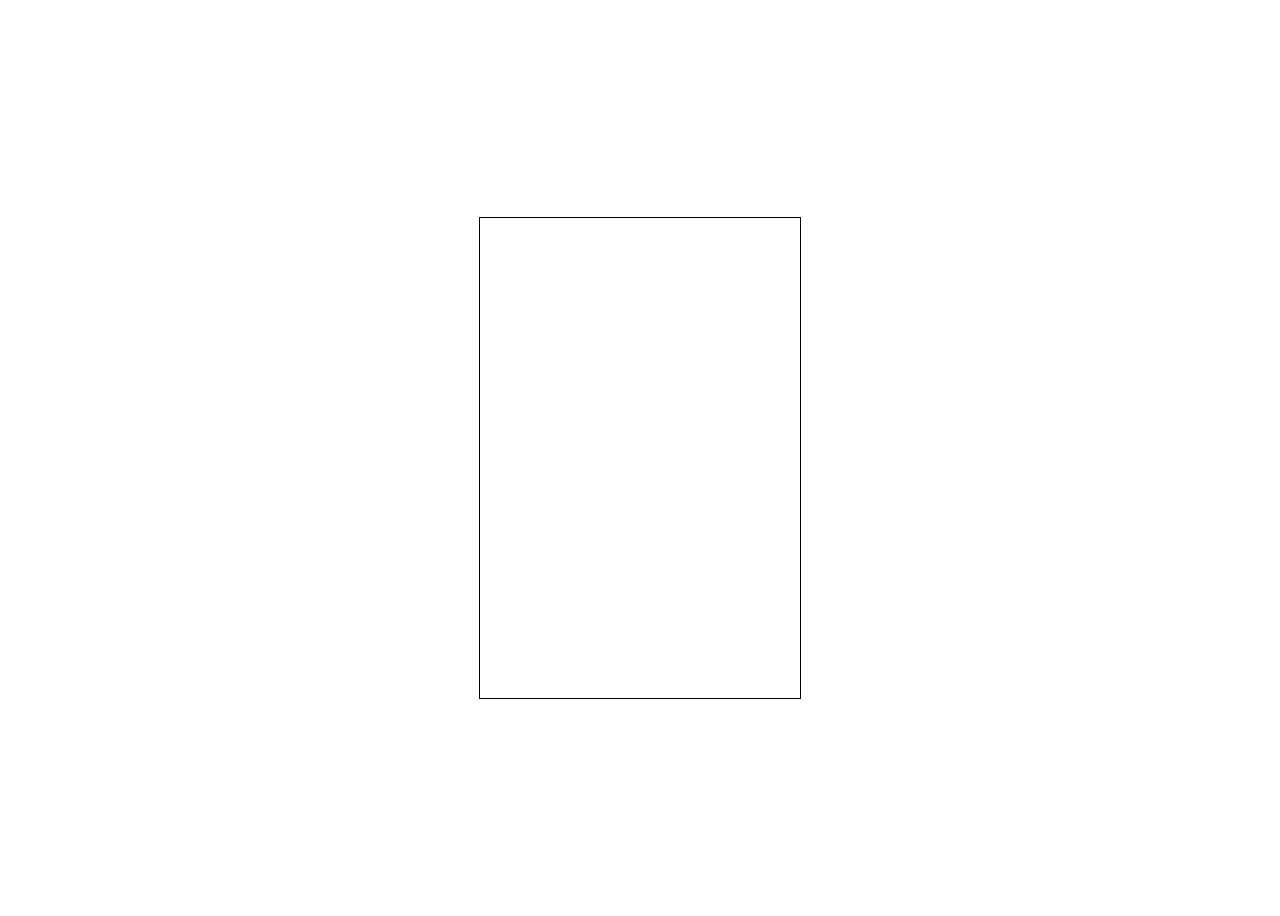
==== flappy-bird/index.html @ 4b732db0 "Reestruturação de diretorios" ====
<!DOCTYPE html>
<html lang="pt-br">
<head>
    <meta charset="UTF-8">
    <meta name="viewport" content="width=device-width, initial-scale=1.0">
    <title>Projeto Flappy Bird - DevPauloRabelo</title>
</head>
<body>
    <canvas id="game-canvas" width="320" height="480"></canvas>
    <style>
        body {
          min-height: 100vh;
          display: flex;
          justify-content: center;
          align-items: center;
        }
        canvas {
          border: 1px solid #000;
          display: block;
          margin: 0 auto;
        }
    </style>

    <script src="./jogo.js"></script>
</body>
</html>
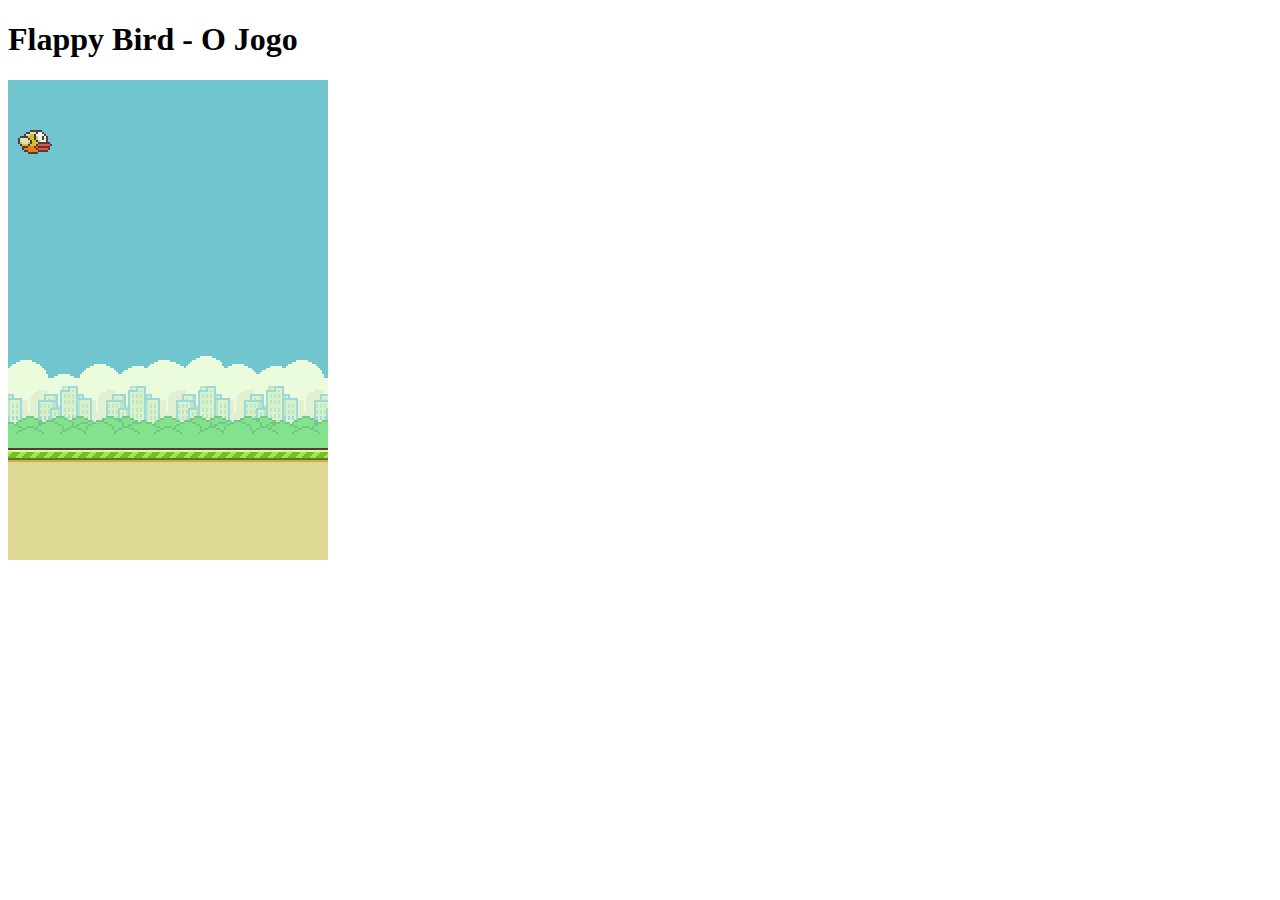
==== commit 6ed53b3e: "refatorado index.html, adicionado css externo" ====
--- a/flappy-bird/index.html
+++ b/flappy-bird/index.html
@@ -3,24 +3,12 @@
 <head>
     <meta charset="UTF-8">
     <meta name="viewport" content="width=device-width, initial-scale=1.0">
+    <link rel="stylesheet" href="./style.css">
     <title>Projeto Flappy Bird - DevPauloRabelo</title>
 </head>
 <body>
+    <h1>Flappy Bird - O Jogo</h1>
     <canvas id="game-canvas" width="320" height="480"></canvas>
-    <style>
-        body {
-          min-height: 100vh;
-          display: flex;
-          justify-content: center;
-          align-items: center;
-        }
-        canvas {
-          border: 1px solid #000;
-          display: block;
-          margin: 0 auto;
-        }
-    </style>
-
     <script src="./jogo.js"></script>
 </body>
 </html>